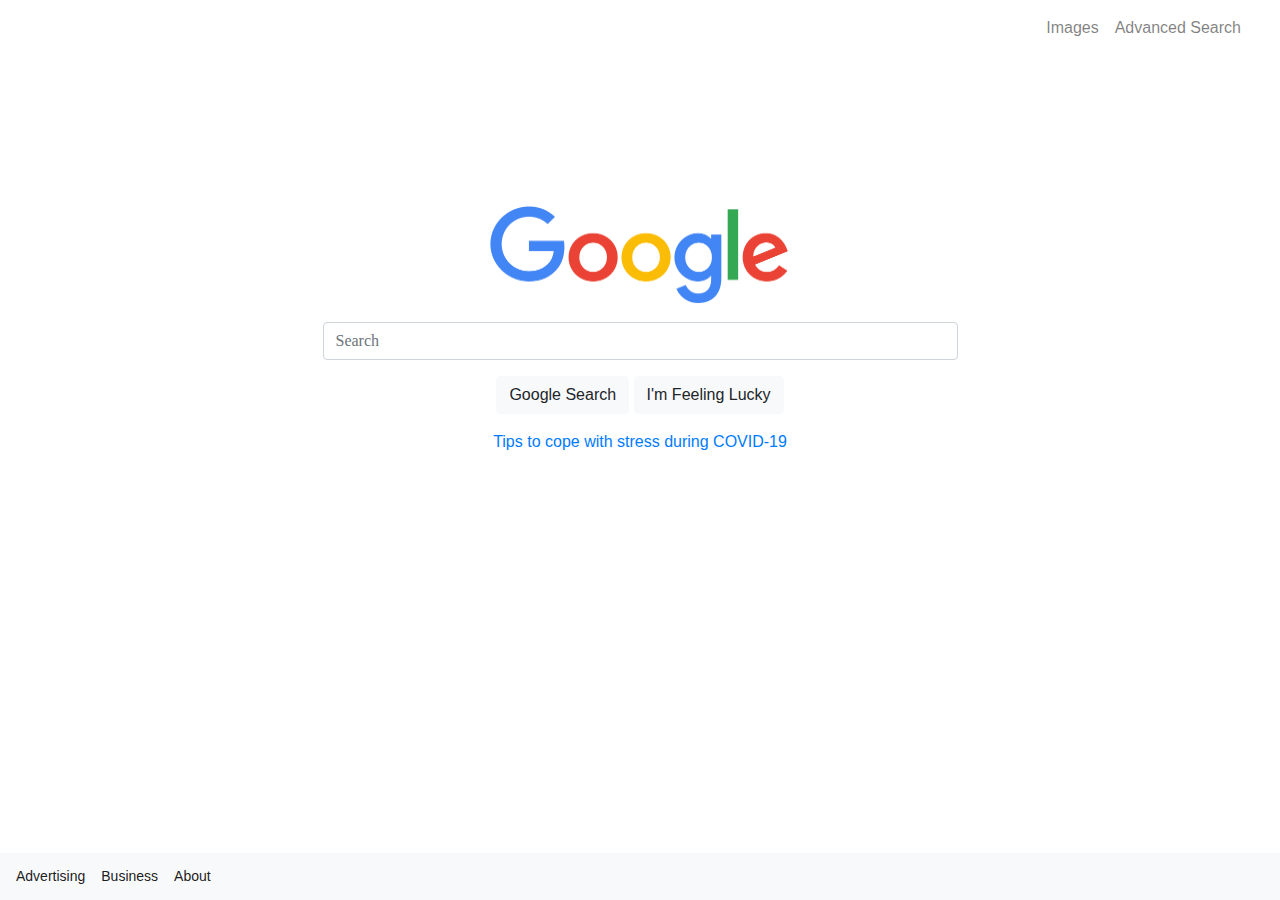
==== index.html @ c0555ca3 "Inital Commit" ====
<!DOCTYPE html>
<html lang="en">
    <head>
        <title>Search</title>
        <link rel="stylesheet" href="css/styles.css">
        <link rel="stylesheet" href="https://stackpath.bootstrapcdn.com/bootstrap/4.4.1/css/bootstrap.min.css">
        <link rel="stylesheet" href="https://use.fontawesome.com/releases/v5.6.3/css/all.css">
        <link rel="icon" href="img/logo1.png" type="image/png">
    </head>
    <body>

    	<nav class="navbar navbar-expand-md navbar-light sticky-top">
        <div class="container-fluid">
            <button class="navbar-toggler" type="button" data-toggle="collapse"
            data-target="#navbarResponsive" aria-controls="navbarResponsive"
            aria-expanded="false" aria-label="Toggle navigation">
                <span class="navbar-toggler-icon"></span>
            </button>
            <div class="collapse navbar-collapse" id="navbarResponsive">
                <ul class="navbar-nav ml-auto">
                    <li class="nav-item">
                        <a class="nav-link" href="images.html">Images</a>
                    </li>
                    <li class="nav-item">
                        <a class="nav-link" href="advanced.html">Advanced Search</a>
                    </li>
                </ul>
            </div>
        </div>
        </nav>




    	<section class="banner-area" id="home">	
				<div class="container">
					<div class="row fullscreen d-flex align-items-center justify-content-center">
						<div class="banner-content col-lg-7">
				    	<img src="img/google.svg.webp" style="width:300px;height:100px;">
				    <p class="pt-30 pb-30">
				        <form onsubmit="window.location = 'http://www.google.com/search?btnI=1&q='+q.value;return false;">
				            <div class="form-group">
							    <input type="text" class="form-control form-rounded empty" placeholder="Search"; name="q" value = "">
							</div>
				            <button type="submit" class="btn btn-light" onclick="window.location='http://www.google.com/search?q='+q.value;return false;">Google Search</button>
				            <button type="submit" class="btn btn-light"name="button" onclick="window.location = 'http://www.google.com/search?btnI=1&q='+q.value;return false;">I'm Feeling Lucky</button>
				        </form>
				    </p>
                    <a href="https://www.google.co.in/search?q=coping+during+COVID-19">Tips to cope with stress during COVID-19

					    </div>
					</div>
				</div>
		</section>

        <nav class="navbar fixed-bottom navbar-light bg-light justify-content-start">
        <a class="navbar-brand" href="https://www.google.com/intl/en_in/ads/?subid=ww-ww-et-g-awa-a-g_hpafoot1_1!o2&utm_source=google.com&utm_medium=referral&utm_campaign=google_hpafooter&fg=1" style="font-size: 14px;">Advertising</a>
        <a class="navbar-brand" href="https://www.google.com/services/?subid=ww-ww-et-g-awa-a-g_hpbfoot1_1!o2&utm_source=google.com&utm_medium=referral&utm_campaign=google_hpbfooter&fg=1" style="font-size: 14px;">Business</a>
        <a class="navbar-brand" href="https://about.google/?utm_source=google-IN&utm_medium=referral&utm_campaign=hp-footer&fg=1" style="font-size: 14px;">About</a>
        
        </nav>
        
        

    </body>
</html>
---- css/styles.css ----
@import url('https://fonts.googleapis.com/css?family=Open+Sans&display=swap');

body{
   font-family: 'Open Sans',serif;
}


@font-face {
  font-family: Poppins-Regular;
  src: url('../font/Poppins-Regular.ttf'); 
}

@font-face {
  font-family: Poppins-Medium;
  src: url('../font/Poppins-Medium.ttf'); 
}

@font-face {
  font-family: Poppins-Bold;
  src: url('../font/Poppins-Bold.ttf'); 
}

@font-face {
  font-family: Poppins-SemiBold;
  src: url('../font/Poppins-SemiBold.ttf'); 
}



h1{
	color:blue;
	font-family:Poppins-Medium,sans-serif;

}
.banner-area {
  background: url(../img/header-bg.jpg) center;
  background-size: cover;
}

.banner-content {
  margin-top: 150px;
  text-align: center;
  margin-bottom: auto; 
  margin-left: auto;
  margin-right: auto; 
}

.banner-content h1 {
  font-size: 70px;
  font-weight: 700;
  line-height: 1em;
  margin-top: 20px;
}

.banner-content h1 span {
  font-weight: 700;
}

@media (max-width: 991.98px) {
  .banner-content h1 {
    font-size: 36px;
  }
}

@media (max-width: 991.98px) {
  .banner-content h1 br {
    display: none;
  }
}

@media (max-width: 1199.98px) {
  .banner-content h1 {
    font-size: 45px;
  }
}

@media (max-width: 414px) {
  .banner-content h1 {
    font-size: 32px;
  }
}

@media (max-width: 1280px) {
  .banner-content br {
    display: none;
  }
}

@media (max-width: 763px) {
  .banner-content p {
    color: #222;
  }
}

body {margin:2rem;}

.form-rounded {
border-radius: 1rem;
}
div.relative {
  position: relative;
  left: 110px;
  top:-20px;
  color: blue;
}
input.empty {
    font-family: FontAwesome;
    font-style: normal;
    font-weight: normal;
    text-decoration: inherit;
}


.container-login100 {
  width: 100%;  
  min-height: 100vh;
  margin-top:20px; 
  margin-left:45px;   
}

.customh5{
  color: rgb(220,20,60);
  font-family: Poppins-light,sans-serif;
  margin-top: 20px;
  margin-left: 50px;
  margin-bottom: 20px;

}
.button-ad{
  margin-top: 20px;
  margin-left: 460px; 
}
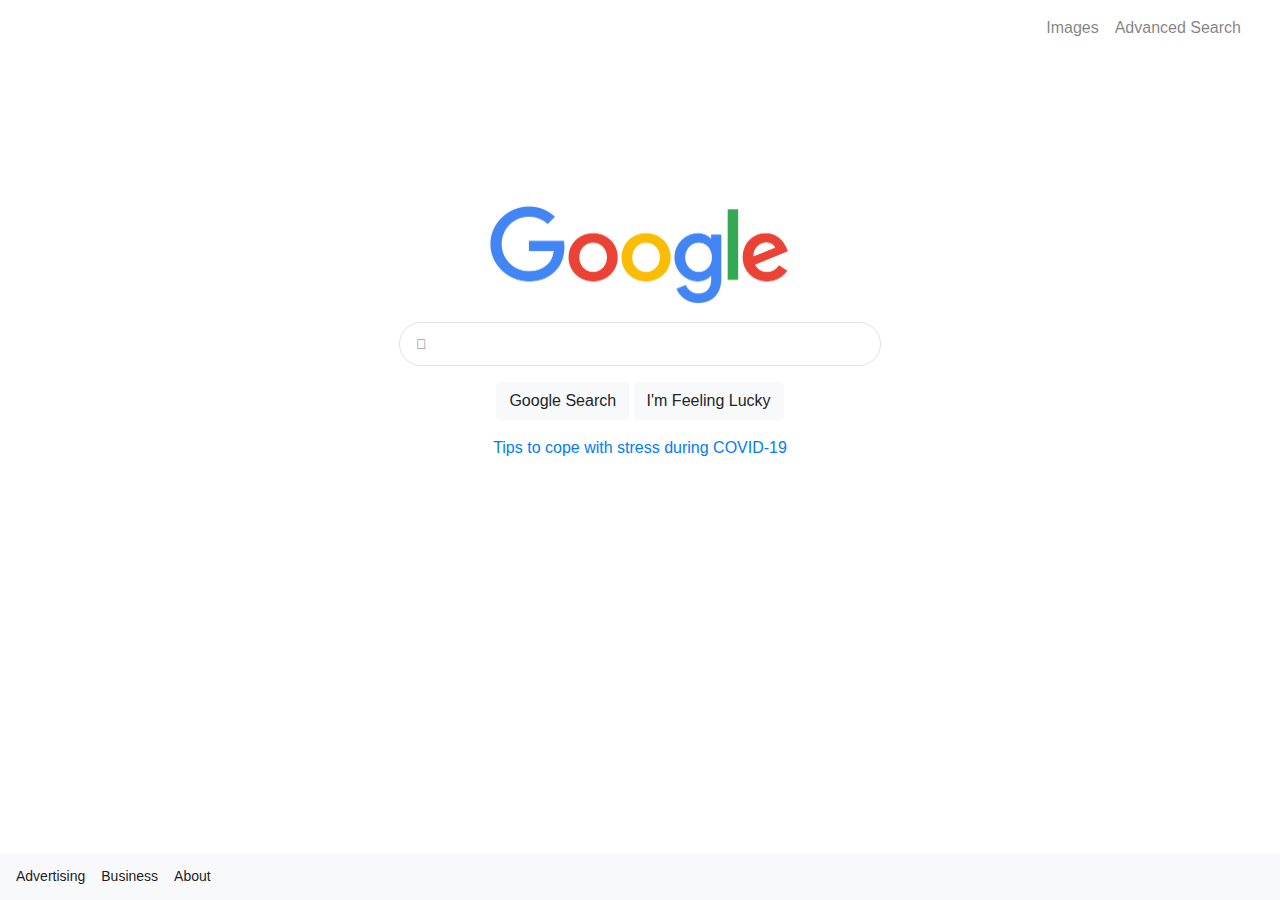
==== commit 100a9e5a: "Added Search Symbol" ====
--- a/index.html
+++ b/index.html
@@ -5,6 +5,7 @@
         <link rel="stylesheet" href="css/styles.css">
         <link rel="stylesheet" href="https://stackpath.bootstrapcdn.com/bootstrap/4.4.1/css/bootstrap.min.css">
         <link rel="stylesheet" href="https://use.fontawesome.com/releases/v5.6.3/css/all.css">
+        <link href="https://cdnjs.cloudflare.com/ajax/libs/font-awesome/4.7.0/css/font-awesome.min.css" rel="stylesheet"/>
         <link rel="icon" href="img/logo1.png" type="image/png">
     </head>
     <body>
@@ -40,7 +41,7 @@
 				    <p class="pt-30 pb-30">
 				        <form onsubmit="window.location = 'http://www.google.com/search?btnI=1&q='+q.value;return false;">
 				            <div class="form-group">
-							    <input type="text" class="form-control form-rounded empty" placeholder="Search"; name="q" value = "">
+							    <input type="text" style="font-family: Arial, 'Font Awesome 5 Free'" placeholder="&#xF002;" name="q" value = "">
 							</div>
 				            <button type="submit" class="btn btn-light" onclick="window.location='http://www.google.com/search?q='+q.value;return false;">Google Search</button>
 				            <button type="submit" class="btn btn-light"name="button" onclick="window.location = 'http://www.google.com/search?btnI=1&q='+q.value;return false;">I'm Feeling Lucky</button>
--- a/css/styles.css
+++ b/css/styles.css
@@ -128,5 +128,40 @@
 }
 .button-ad{
   margin-top: 20px;
-  margin-left: 460px; 
+  margin-left: 330px; 
+}
+input{
+    border: none;
+    padding: 10px;
+    margin: 10px;
+    height: 40px;
+    width: 500px;
+    border:1px solid #eaeaea;
+    outline:none;
+}
+input:hover{
+    border-color: #a0a0a0 #b9b9b9 #b9b9b9 #b9b9b9;
+}
+input:focus{
+    border-color:#4d90fe;
+}
+
+input[type="text"] {
+    border-radius: 25px;
+    background: #fff;
+    border: 1px solid #dfe1e5;
+    color: black;
+    cursor: default;
+    font-size: 14px;
+    font-weight: bold;
+    width: 482px;
+    padding: 0 16px;
+    height:44px;
+}
+input[type="text"]:hover {
+    box-shadow: 0 1px 1px rgba(0,0,0,0.1);
+    background: #f8f8f8;
+    border: 1px solid #c6c6c6;
+    box-shadow: 0 1px 1px rgba(0,0,0,0.1);
+    color: #222;
 }